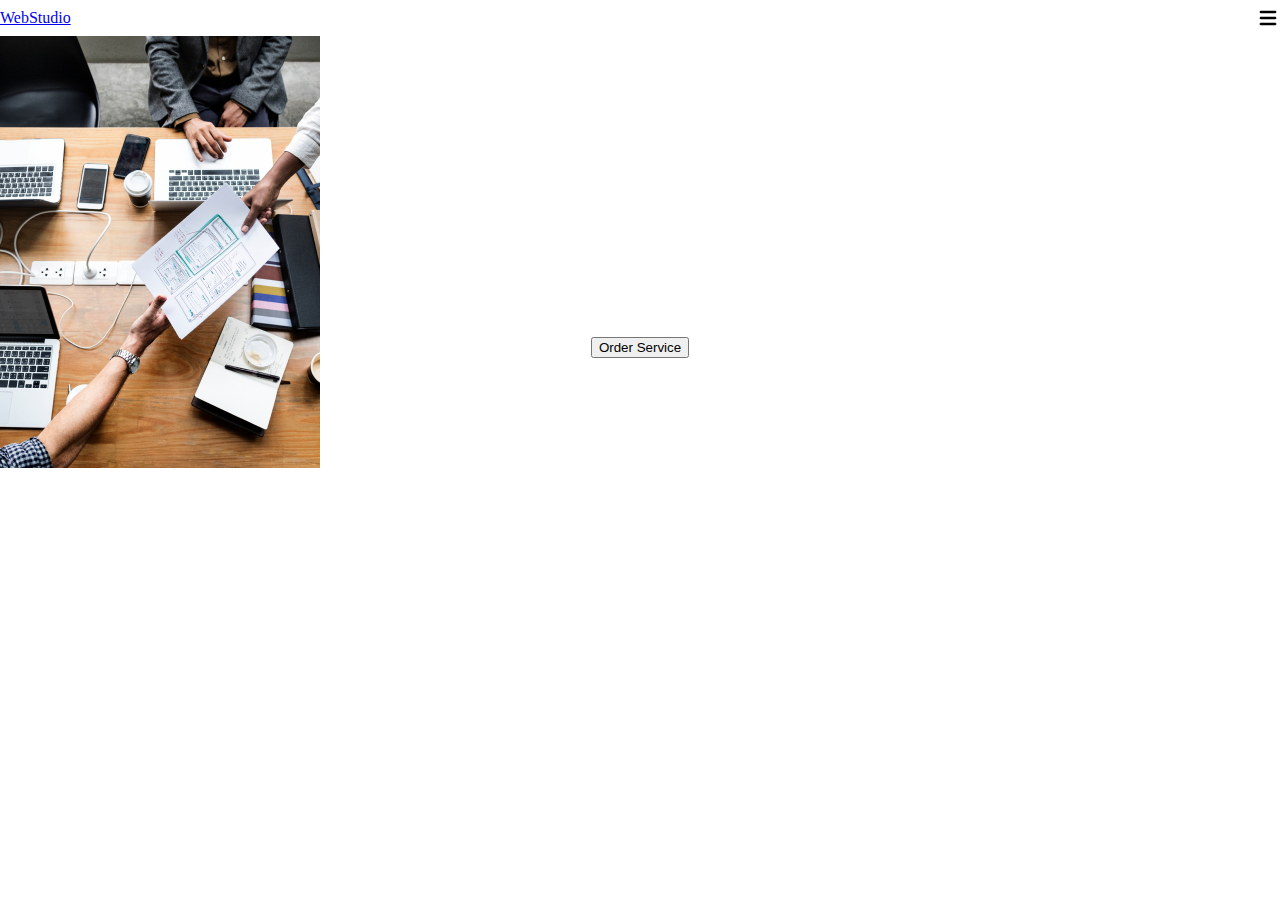
==== i.html @ a1c5b8a4 "jj" ====
<!DOCTYPE html>
<html lang="en">
<head>
    <meta charset="UTF-8">
    <meta name="viewport" content="width=device-width, initial-scale=1.0">
    <title>Document</title>
    <style>
        * {
            box-sizing: border-box;
        }
        body {
            margin: 0;
        }
        .container {
            display: flex;
            justify-content: space-between;
        }
        .header-box {
            height: 36px;
            align-items: center;
        }
        .section-one {
            background-image: url(images/Dark-bg.jpg);
            background-repeat: no-repeat;
            color: white;
            padding: 120px 0;
        }
        h1 {
            width: 200px;
            text-align: center;
            margin: 0 auto;
        }
        button {
            margin: 70px auto 0 auto;
        }
        .box-section-one {
            display: flex;
            flex-direction:column;
            align-items: center;
        }
    </style>
</head>
<body>
    <header>
        <div class="container header-box">
            <a class="logo-header" href="./index.html"><span class="blue">Web</span>Studio</a>
            <svg class="icon-menu-header" width="24" height="24">
                <use href="./images/icons.svg#main-menu"></use>
            </svg>
        </div>
    </header>
    
    <main>
        <section class="section-one">
            <div class="box-section-one">
                <h1>Effective Solutions for Your Business</h1>
                <button>Order Service</button>
            </div>
        </section>

        <section>
            
        </section>

        <section>
            
        </section>
    </main>
</body>
</html>
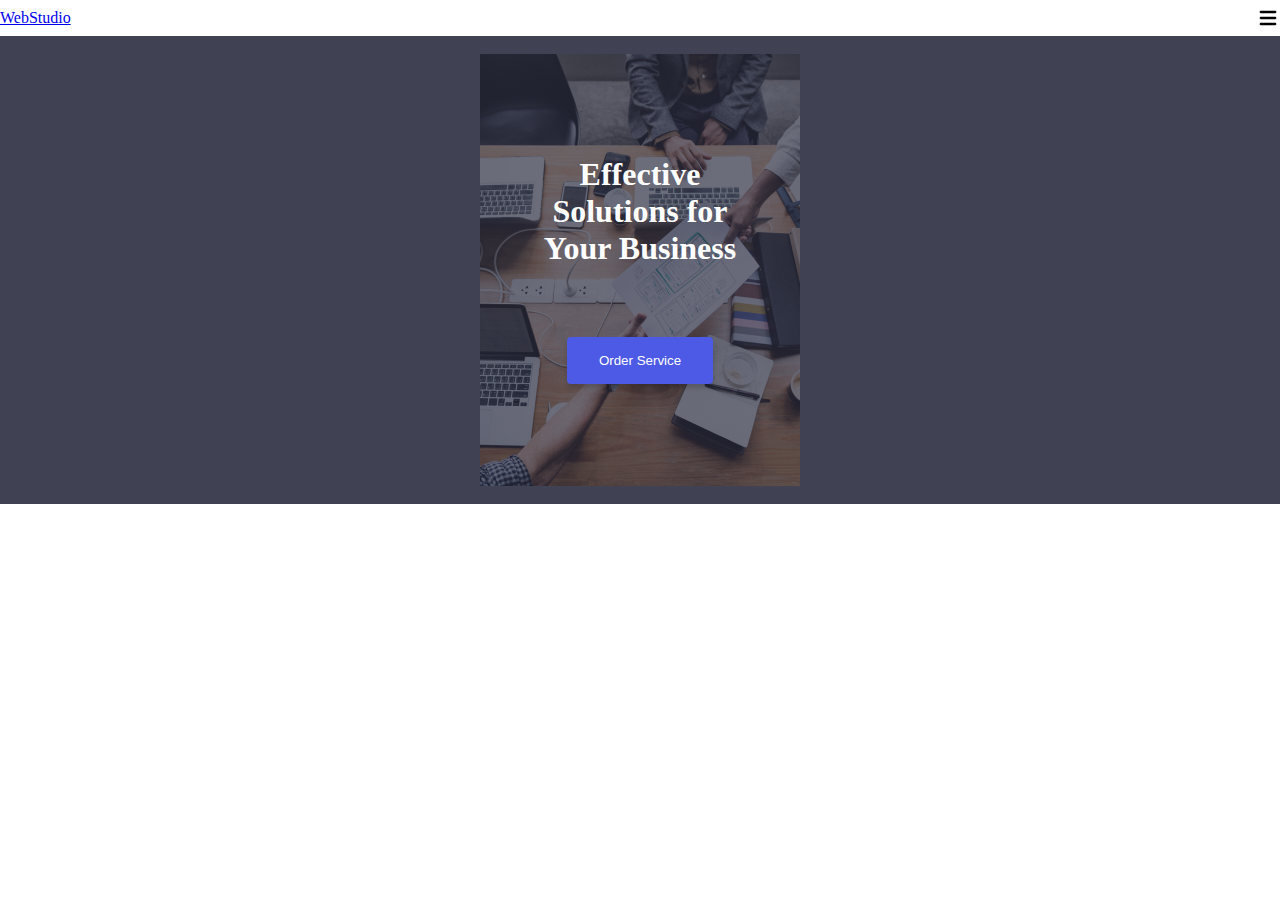
==== commit 45e64070: "jj" ====
--- a/i.html
+++ b/i.html
@@ -20,7 +20,10 @@
             align-items: center;
         }
         .section-one {
-            background-image: url(images/Dark-bg.jpg);
+            background-color: rgba(46, 47, 66, 0.7);
+            background-image: linear-gradient(rgba(46, 47, 66, 0.7), rgba(46, 47, 66, 0.7)), url(images/Dark-bg.jpg);
+            
+            background-position: center;
             background-repeat: no-repeat;
             color: white;
             padding: 120px 0;
@@ -32,6 +35,15 @@
         }
         button {
             margin: 70px auto 0 auto;
+            border-radius: 4px;
+            background: var(--IRIS, #4D5AE5);
+            box-shadow: 0px 4px 4px 0px rgba(0, 0, 0, 0.15);
+            display: block;
+            padding: 16px 32px;
+            align-items: flex-start;
+            gap: 10px;
+            border: none;
+            color: white;
         }
         .box-section-one {
             display: flex;
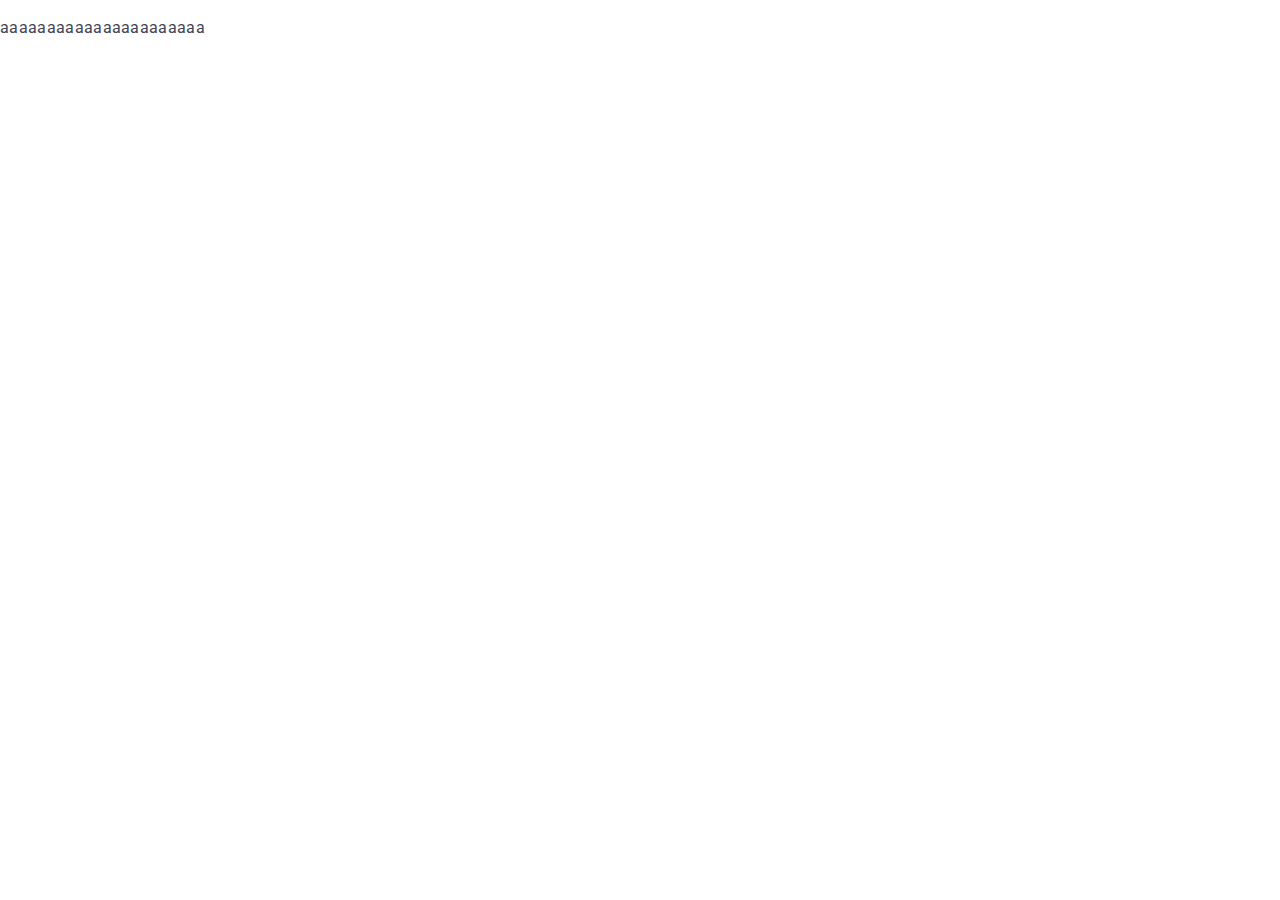
==== commit 886e1e25: "kls" ====
--- a/i.html
+++ b/i.html
@@ -2,81 +2,16 @@
 <html lang="en">
 <head>
     <meta charset="UTF-8">
+    <meta name="description" content="web develop"/>
     <meta name="viewport" content="width=device-width, initial-scale=1.0">
-    <title>Document</title>
-    <style>
-        * {
-            box-sizing: border-box;
-        }
-        body {
-            margin: 0;
-        }
-        .container {
-            display: flex;
-            justify-content: space-between;
-        }
-        .header-box {
-            height: 36px;
-            align-items: center;
-        }
-        .section-one {
-            background-color: rgba(46, 47, 66, 0.7);
-            background-image: linear-gradient(rgba(46, 47, 66, 0.7), rgba(46, 47, 66, 0.7)), url(images/Dark-bg.jpg);
-            
-            background-position: center;
-            background-repeat: no-repeat;
-            color: white;
-            padding: 120px 0;
-        }
-        h1 {
-            width: 200px;
-            text-align: center;
-            margin: 0 auto;
-        }
-        button {
-            margin: 70px auto 0 auto;
-            border-radius: 4px;
-            background: var(--IRIS, #4D5AE5);
-            box-shadow: 0px 4px 4px 0px rgba(0, 0, 0, 0.15);
-            display: block;
-            padding: 16px 32px;
-            align-items: flex-start;
-            gap: 10px;
-            border: none;
-            color: white;
-        }
-        .box-section-one {
-            display: flex;
-            flex-direction:column;
-            align-items: center;
-        }
-    </style>
+    <link rel="preconnect" href="https://fonts.googleapis.com">
+    <link rel="preconnect" href="https://fonts.gstatic.com" crossorigin>
+    <link href="https://fonts.googleapis.com/css2?family=Raleway:wght@700&family=Roboto:wght@400;500;700&display=swap" rel="stylesheet">
+    <link rel="stylesheet" href="https://cdn.jsdelivr.net/npm/modern-normalize@2.0.0/modern-normalize.min.css">
+    <link rel="stylesheet" href="./css/styles.css"/>
+    <title>WebStudio</title>
 </head>
 <body>
-    <header>
-        <div class="container header-box">
-            <a class="logo-header" href="./index.html"><span class="blue">Web</span>Studio</a>
-            <svg class="icon-menu-header" width="24" height="24">
-                <use href="./images/icons.svg#main-menu"></use>
-            </svg>
-        </div>
-    </header>
-    
-    <main>
-        <section class="section-one">
-            <div class="box-section-one">
-                <h1>Effective Solutions for Your Business</h1>
-                <button>Order Service</button>
-            </div>
-        </section>
-
-        <section>
-            
-        </section>
-
-        <section>
-            
-        </section>
-    </main>
+    <p>aaaaaaaaaaaaaaaaaaaaaa</p>
 </body>
 </html>--- a/css/styles.css
+++ b/css/styles.css
@@ -0,0 +1,115 @@
+body {
+    font-size: 16px;
+    font-family: 'Roboto', sans-serif;       
+    background-color: #FFFFFF;
+    line-height: 1.5;
+    color: #434455;
+    letter-spacing: 0.02em;
+}
+a {
+    text-decoration: none;
+    display: block;
+}
+ul {
+    list-style-type: none;
+}
+.container {
+    padding: 0 16px;
+    margin: 0 auto;
+}
+
+/*///////////header///////////*/
+
+.logo-header {
+    color: var(--NAVY-BLUE, #2E2F42);
+    font-family: Raleway;
+    font-size: 18px;
+    font-weight: 700;
+    line-height: 21px; 
+    letter-spacing: 0.54px;
+    text-transform: uppercase;
+    padding: 17.5px 0;
+    transition: color 300ms cubic-bezier(0.4, 0, 0.2, 1);
+}
+.blue {
+    color: var(--IRIS, #4D5AE5);
+    font-family: Raleway;
+    font-size: 18px;
+    font-weight: 700;
+    line-height: 21px;
+    letter-spacing: 0.54px;
+    text-transform: uppercase;
+}
+.logo-header:hover,
+.logo-header:focus {
+    color: red;
+}
+.blue {
+    transition: color 300ms cubic-bezier(0.4, 0, 0.2, 1);
+}
+.blue:hover,
+.blue:focus {
+    color: red;
+}
+.box-header {
+    display: flex;
+    justify-content: space-between;
+    align-items: center;
+}
+.header {
+    border-bottom: 1px solid var(--CORNFLOWER, #E7E9FC);
+    background: var(--WHITE, #FFF);
+    box-shadow: 0px 1px 6px 0px rgba(46, 47, 66, 0.08), 0px 1px 1px 0px rgba(46, 47, 66, 0.16), 0px 2px 1px 0px rgba(46, 47, 66, 0.08);
+}
+.icon-menu-header {
+    transition: background-color 250ms cubic-bezier(0.4, 0, 0.2, 1);
+    transition: fill 250ms cubic-bezier(0.4, 0, 0.2, 1);
+    border-radius: 4px
+}
+.icon-menu-header:hover,
+.icon-menu-header:focus {
+    background-color: #4D5AE5;
+    fill: white;
+}
+
+/*///////////section one/////////////*/
+
+.section-one {
+    display: flex;
+    background-image: linear-gradient(rgba(46, 47, 66, 0.7), rgba(46, 47, 66, 0.7)), url(../images/Dark-bg.jpg);
+    background-repeat: no-repeat;
+    background-position: center;
+    background-size: contain;
+}
+.section-one-box {
+    display: flex;
+    flex-direction: column;
+    align-items: center;
+    justify-content: center;
+    padding: 72px 0;
+}
+.button-main {
+    border-radius: 4px;
+    background: var(--IRIS, #4D5AE5);
+    box-shadow: 0px 4px 4px 0px rgba(0, 0, 0, 0.15);
+    color: white;
+    padding: 16px 32px;
+    border: none;
+    transition: fill 250ms cubic-bezier(0.4, 0, 0.2, 1);
+    cursor: pointer;
+ }
+ .button-main:hover,
+ .button-main:focus {
+    background-color: #404BBF;
+ }
+ .title-main {
+    text-align: center;
+    font-size: 36px;
+    font-weight: 700;
+    line-height: 40px; 
+    letter-spacing: 0.72px;
+    text-transform: capitalize;
+    color:#FFF;
+    width: 288px;
+    margin-bottom: 72px;
+ }
